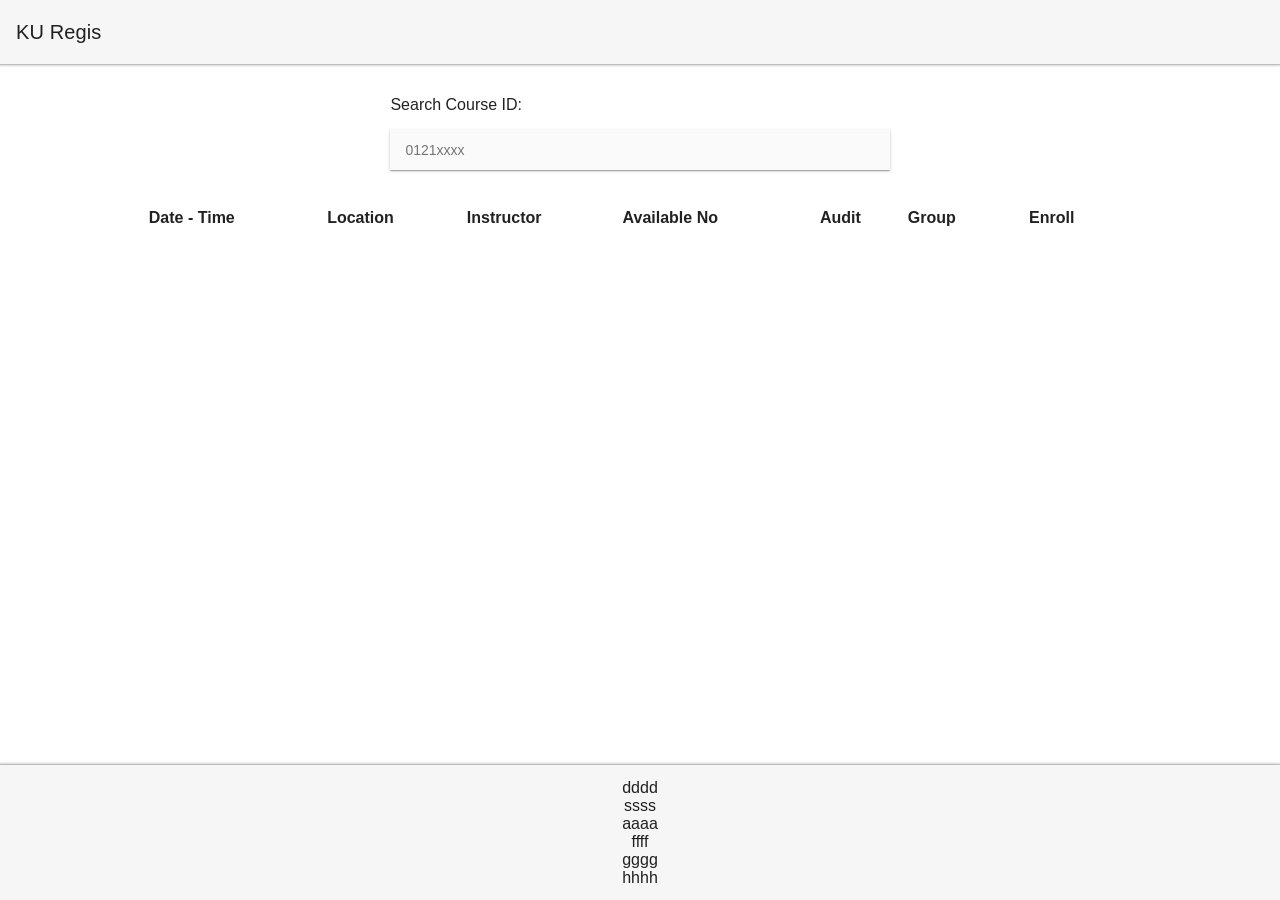
==== index.html @ 9fada970 "midnight stop" ====
<!doctype html>
<html ng-app="hci">

<head>
  <meta name="viewport" content="initial-scale=1, maximum-scale=1, user-scalable=no" />
  <link rel="stylesheet" href="bower_components/angular-material/angular-material.css">
  <link rel="stylesheet" href="src/css/hci.css">
</head>

<body ng-controller="HciController">
  <!-- Import scripts -->
  <script type="text/javascript" src="bower_components/angular/angular.js"></script>
  <script src="bower_components/angular-aria/angular-aria.js"></script>
  <script src="bower_components/angular-animate/angular-animate.js"></script>
  <script src="bower_components/angular-material/angular-material.js"></script>
  <script src="bower_components/angular-ui-router/release/angular-ui-router.min.js"></script>
  <!-- App controller -->
  <script src="src/js/hci.js"></script>
  <script src="src/js/route/route.js"></script>
  <!-- Services -->
  <script src="src/js/service/ApiCourse.js"></script>
  <!-- Controller -->
  <script src="src/js/controller/HomeController.js"></script>

  <md-toolbar class="md-whiteframe-glow-z1 site-content-toolbar">
    <div class="md-toolbar-tools">
      <h2>
          <span style="color: #202020">KU Regis</span>
          <span ng-repeat="name in paths"> > {{name}} </span>
      </h2>
    </div>
  </md-toolbar>

  <div ui-view></div>
  
  <!-- Data -->
  <script src="src/js/data/course.js"></script>
</body>

</html>
---- src/css/hci.css ----
.site-content-toolbar{
  background: #f6f6f6 !important;
  color: #202020 !important;
  z-index: 3;
}

.md-whiteframe-glow-z1{
  box-shadow: 0px 0px 1px 1px rgba(0, 0, 0, 0.14), 0px 0px 2px 2px rgba(0, 0, 0, 0.098), 0px 0px 5px 1px rgba(0, 0, 0, 0.084);
}

.w40{
  width: 40%;
}

.w100{
  width: 100%;
}

.md-api-table{
  width: 80%;
  margin-left: 10px;
}

.md-api-table > thead > tr > th{
  text-align: left;
}

.md-api-table > thead > tr > th:last-child{
  text-align: left;
  padding-left: 20px;
}

#enrolled{
  position: absolute;
  height: 15%;
  width: 100%;
  bottom: 0;
  overflow-y: auto;
  background-color: #f6f6f6 !important;
}
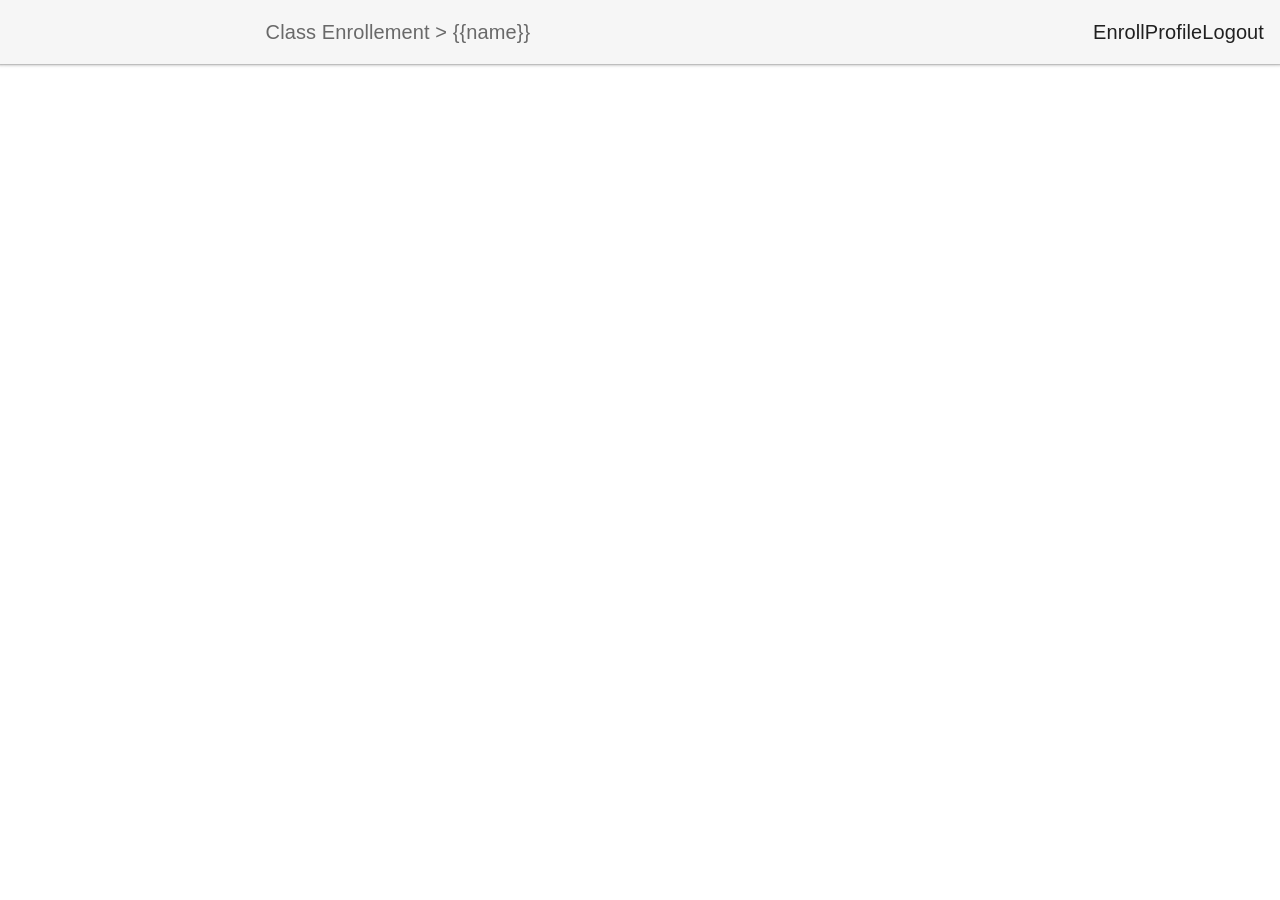
==== commit fbf70e47: "staging" ====
--- a/index.html
+++ b/index.html
@@ -14,6 +14,9 @@
   <script src="bower_components/angular-animate/angular-animate.js"></script>
   <script src="bower_components/angular-material/angular-material.js"></script>
   <script src="bower_components/angular-ui-router/release/angular-ui-router.min.js"></script>
+  <script src="bower_components/ngstorage/ngStorage.min.js"></script>
+  <script src="bower_components/angular-messages/angular-messages.min.js"></script>
+  <script src="bower_components/angular-cookies/angular-cookies.min.js"></script>
   <!-- App controller -->
   <script src="src/js/hci.js"></script>
   <script src="src/js/route/route.js"></script>
@@ -21,18 +24,24 @@
   <script src="src/js/service/ApiCourse.js"></script>
   <!-- Controller -->
   <script src="src/js/controller/HomeController.js"></script>
+  <script src="src/js/controller/LoginController.js"></script>
 
   <md-toolbar class="md-whiteframe-glow-z1 site-content-toolbar">
     <div class="md-toolbar-tools">
-      <h2>
-          <span style="color: #202020">KU Regis</span>
-          <span ng-repeat="name in paths"> > {{name}} </span>
-      </h2>
+      <div flex-offset="20" flex layout="row" layout-align="start center" style="color: #696969">
+        <p>Class Enrollement</p>
+        <p ng-repeat="name in paths">&nbsp> {{name}}</p>
+      </div>
+      <div flex layout="row" layout-align="end center">
+        <md-button class="md-raised" ng-click="goto('home')">Enroll</md-button>
+        <md-button class="md-raised" ng-click="goto('profile')">Profile</md-button>
+        <md-button class="md-raised md-warn" ng-click="logout()">Logout</md-button>
+      </div>
     </div>
   </md-toolbar>
 
   <div ui-view></div>
-  
+
   <!-- Data -->
   <script src="src/js/data/course.js"></script>
 </body>
--- a/src/css/hci.css
+++ b/src/css/hci.css
@@ -1,3 +1,7 @@
+html, body{
+  height: 100%;
+}
+
 .site-content-toolbar{
   background: #f6f6f6 !important;
   color: #202020 !important;
@@ -31,10 +35,19 @@
 }
 
 #enrolled{
+  min-height:100vh;
+}
+
+#enrolledHeader{
   position: absolute;
-  height: 15%;
-  width: 100%;
-  bottom: 0;
-  overflow-y: auto;
-  background-color: #f6f6f6 !important;
+  top: 40px;
+  left: 160px;
+  margin: 0;
+  padding: 5px 5px;
+  background-color: #f6f6f6;
+  z-index: 5;
+}
+
+.border-right{
+  border-right: solid 2px #f6f6f6;
 }
